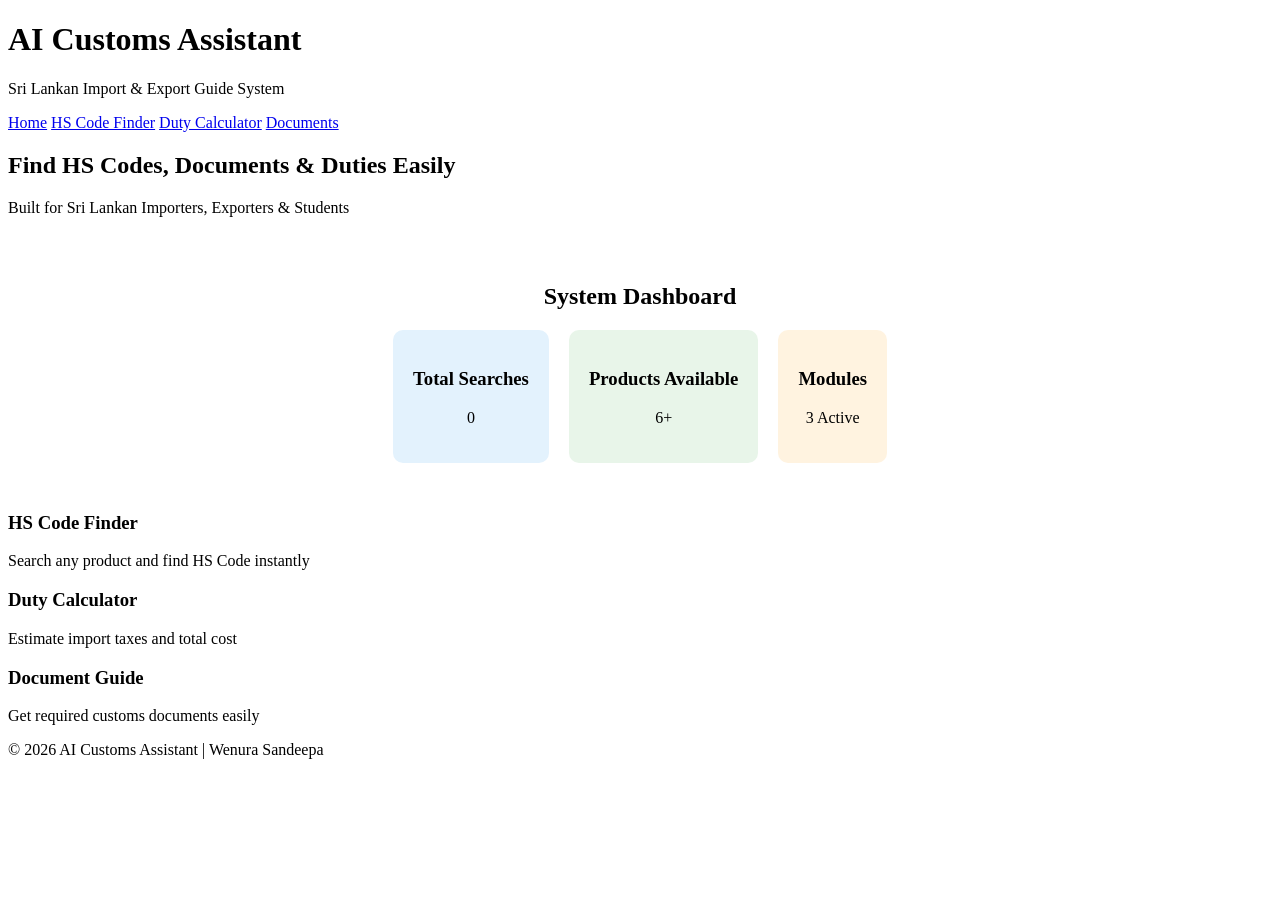
==== index.html @ 9888a6b4 "Add files via upload" ====
<!DOCTYPE html>
<html lang="en">
<head>
    <meta charset="UTF-8">
    <title>AI Customs Assistant</title>
    <link rel="stylesheet" href="css/style.css">
</head>
<body>

<header>
    <h1>AI Customs Assistant</h1>
    <p>Sri Lankan Import & Export Guide System</p>
</header>

<nav>
    <a href="index.html">Home</a>
    <a href="search.html">HS Code Finder</a>
    <a href="calculator.html">Duty Calculator</a>
    <a href="documents.html">Documents</a>
</nav>

<section class="hero">
    <h2>Find HS Codes, Documents & Duties Easily</h2>
    <p>Built for Sri Lankan Importers, Exporters & Students</p>
</section>
<section style="text-align:center; padding:30px; background:#ffffff;">
    <h2>System Dashboard</h2>

    <div style="display:flex; justify-content:center; gap:20px; margin-top:20px;">

        <div style="padding:20px; background:#e3f2fd; border-radius:10px;">
            <h3>Total Searches</h3>
            <p id="searchCount">0</p>
        </div>

        <div style="padding:20px; background:#e8f5e9; border-radius:10px;">
            <h3>Products Available</h3>
            <p>6+</p>
        </div>

        <div style="padding:20px; background:#fff3e0; border-radius:10px;">
            <h3>Modules</h3>
            <p>3 Active</p>
        </div>

    </div>
</section>
<section class="cards">
    <div class="card">
        <h3>HS Code Finder</h3>
        <p>Search any product and find HS Code instantly</p>
    </div>

    <div class="card">
        <h3>Duty Calculator</h3>
        <p>Estimate import taxes and total cost</p>
    </div>

    <div class="card">
        <h3>Document Guide</h3>
        <p>Get required customs documents easily</p>
    </div>
</section>

<footer>
    <p>© 2026 AI Customs Assistant | Wenura Sandeepa</p>
</footer>

</body>
</html>
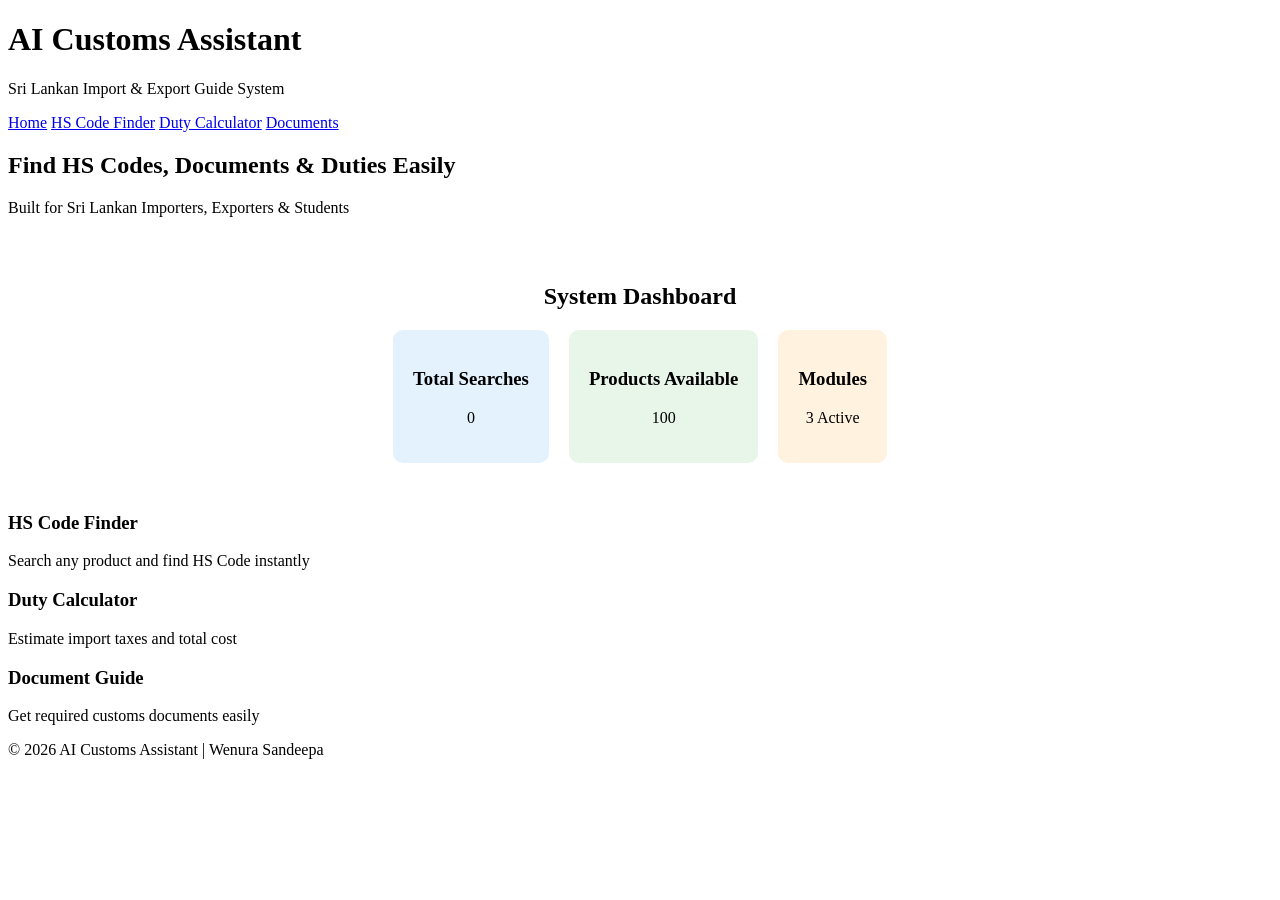
==== commit 62e3375f: "Update index.html" ====
--- a/index.html
+++ b/index.html
@@ -35,7 +35,7 @@
 
         <div style="padding:20px; background:#e8f5e9; border-radius:10px;">
             <h3>Products Available</h3>
-            <p>6+</p>
+             <p id="productCount">100</p>
         </div>
 
         <div style="padding:20px; background:#fff3e0; border-radius:10px;">
